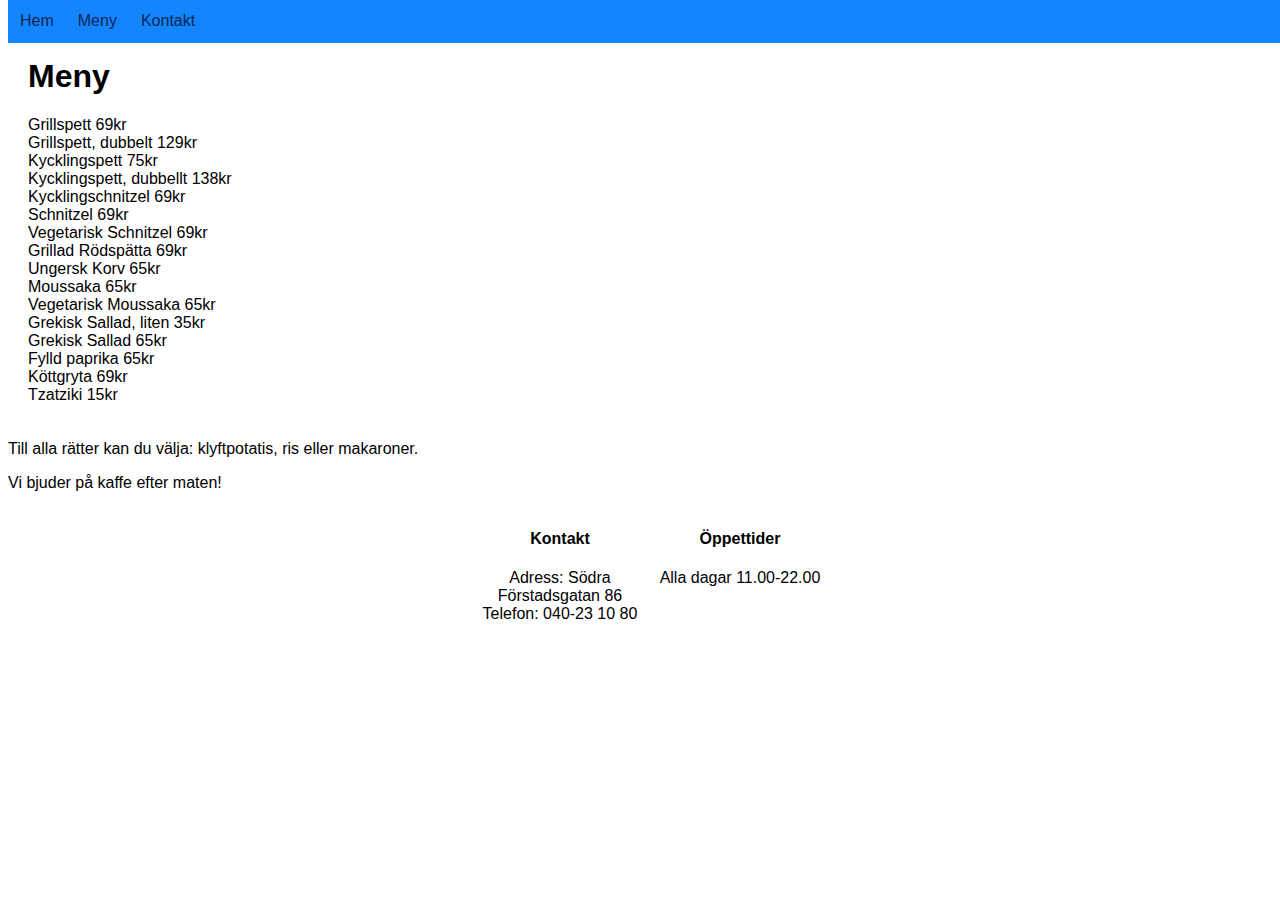
==== meny.html @ aeca6cf6 "Add files via upload" ====
<!DOCTYPE html>
<html lang="en">
<head>
	<meta charset="utf-8">
	<meta content="IE=edge,chrome=1" http-equiv="X-UA-Compatible">
	<meta content="width=device-width, initial-scale=1" name="viewport">
	<title>PLAKA</title>
	
	<link href="style.css" rel="stylesheet">
</head>
<body>
	<nav>
		<ul class="mainNav">
		<li> <a href="index.html">Hem</a></li>	
		<li> <a href="meny.html">Meny</a></li>
		<li> <a href="#outter">Kontakt</a></li>		
		</ul>
	</nav>
	<section>


		<ul class="meny">
			<h1>Meny</h1>
  <li>Grillspett 69kr</li>
  <li>Grillspett, dubbelt 129kr</li>
  <li>Kycklingspett 75kr</li>
  <li>Kycklingspett, dubbellt 138kr</li>
  <li>Kycklingschnitzel 69kr</li>
  <li>Schnitzel 69kr</li>
  <li>Vegetarisk Schnitzel 69kr</li>
  <li>Grillad Rödspätta 69kr</li>
  <li>Ungersk Korv 65kr</li>
  <li>Moussaka 65kr</li>
  <li>Vegetarisk Moussaka 65kr</li>
  <li>Grekisk Sallad, liten 35kr</li>
  <li>Grekisk Sallad 65kr</li>
  <li>Fylld paprika 65kr</li>
  <li>Köttgryta 69kr</li>
  <li>Tzatziki 15kr</li>
</ul>
<p class="sansserif" >Till alla rätter kan du välja: klyftpotatis, ris eller makaroner.</p>
<p class="sansserif" >Vi bjuder på kaffe efter maten!</p>
</section>
<footer id="footer">

<div id="outter">
<div id="div1"> <ul class="sansserif">
				<li>
					<h4>Kontakt</h4>
				</li>
				<li>Adress: Södra Förstadsgatan 86</li>
				<li>Telefon: 040-23 10 80</li>
			</ul>
			<ul>
	</div>
<div id="div2"> <h4 class="sansserif">Öppettider</h4>
				
				<p class="sansserif">Alla dagar 11.00-22.00</p> 
			</div>
<div style="clear:both"></div>
</div>
	
					
			
</footer>
	</body>	
</html>
---- style.css ----
body {
  font-family: Helvetica, Arial, Sans-Serif;
}

nav {
	display: flex;
	justify-content: space-between;
	flex-flow: row nowrap;
}
nav ul {
	margin: 0;
	padding: 0;
	list-style-type: none;
	overflow: hidden;
	background-color: #1285ff;
}

ul.mainNav {
    margin-bottom: 30px;
}

nav li {
	float: left;
}
nav li a {
	display: block;
	padding: 12px 12px 13px 12px;
	color: #0f2654;
	text-decoration: none;
}
nav li a:hover {
	background-color: #0d1f82;
	color: #FFF;
}
nav ul {
  position: fixed;
  top: 0;
  width: 100%;
}

.container {
  text-align: center;
  color: white;
  margin-top: 50px;
}

.centered {
  position: absolute;
  top: 50%;
  left: 50%;
  transform: translate(-50%, -50%);
  font-size: 100px;
  color: #1285ff;
  background-color: #ffffff9e
}

h1 {
    color: #1285ff
    text-align: center;
    margin-top: 30px;
}


h3 {
    color: #1285ff;
    text-align: center;
}


li {
    list-style-type: none;
}

ul.meny{
  list-style-type: none;
  margin: 0;
  padding: 20px;
}

p.brod {
text-align: justify;
padding-left: 200px;
padding-right: 200px;
background-color: #1285ff87;
padding-top: 80px;
padding-bottom: 80px;
    
}


  .parallax {
  /* The image used */
  background-image: url("hav.jpg");


  min-height: 500px; 


  background-attachment: fixed;
  background-position: center;
  background-repeat: no-repeat;
  background-size: cover;
}


}

.foreground {
  margin-top: auto;
  margin-bottom: 50px;
  transform-origin: 0;
  transform: translateZ(3px);
}
#outter{
width: 400px;
padding: 0;
margin: 0 auto;
}

#div1, #div2{
width: 50%;
float: left;
text-align:center;}


  @media only screen and (max-width:600px) {
	body {
		background-color: #1285ff87;
	}
	.header_logo h1 {
		font-size: 15px;
	}
	nav.mainNav {
		display: none;
	}
	nav.mobileNav {
		display: block;

		.centered {
  position: absolute;
  top: 50%;
  left: 50%;
  transform: translate(-50%, -50%);
  font-size: 20px;
  color: #1285ff;
  background-color: #ffffff9e

		p.brod{
		{
			text-align: left;
}
 
}
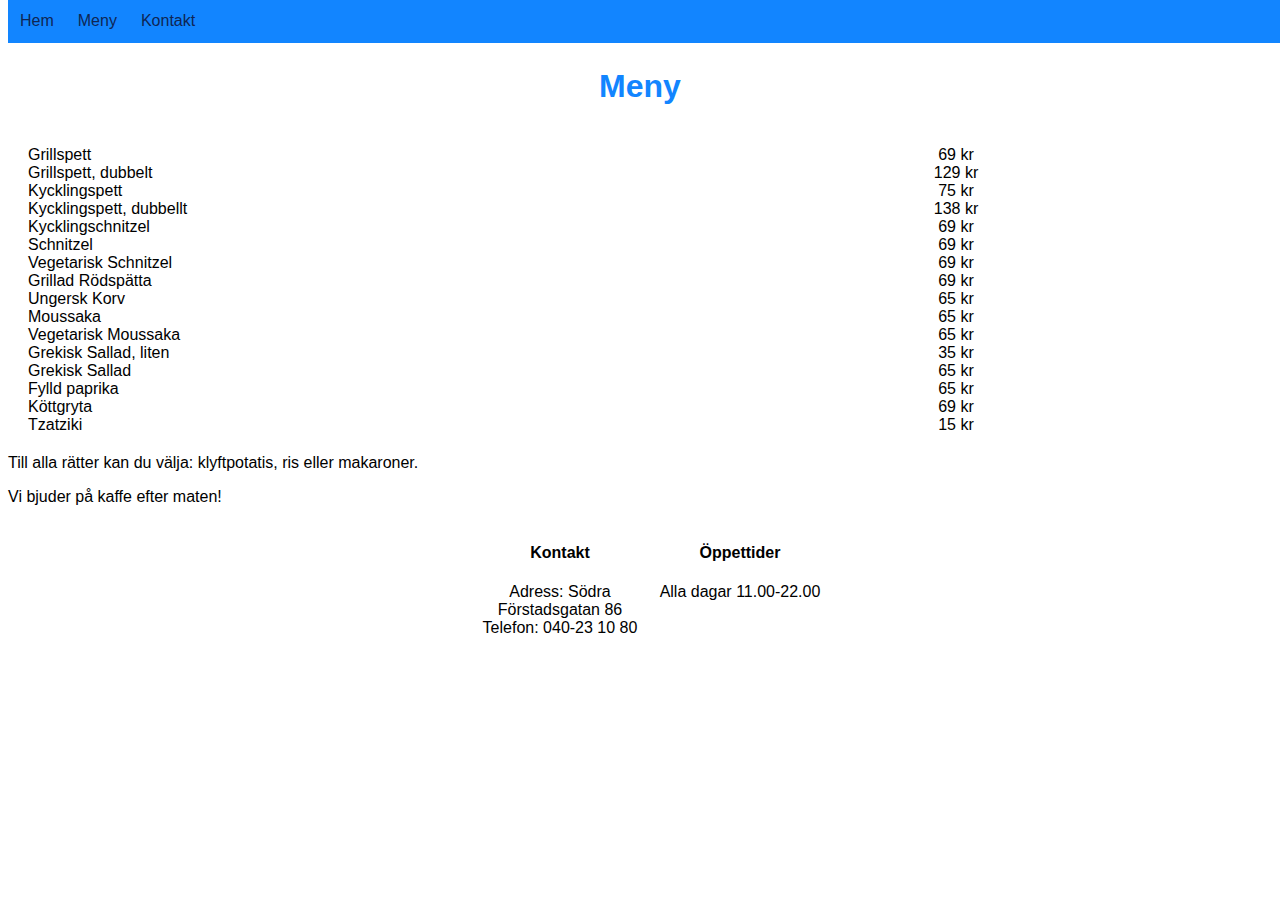
==== commit 9a124df7: "Add files via upload" ====
--- a/meny.html
+++ b/meny.html
@@ -16,35 +16,71 @@
 		<li> <a href="#outter">Kontakt</a></li>		
 		</ul>
 	</nav>
+
+	<nav class="mobileNav">
+		<ul>
+		<li> <a href="index.html">Hem</a></li>	
+		<li> <a href="meny.html">Meny</a></li>
+		<li> <a href="#outter">Kontakt</a></li>		
+		</ul>
+	</nav>
+
 	<section>
 
 
-		<ul class="meny">
+		
 			<h1>Meny</h1>
-  <li>Grillspett 69kr</li>
-  <li>Grillspett, dubbelt 129kr</li>
-  <li>Kycklingspett 75kr</li>
-  <li>Kycklingspett, dubbellt 138kr</li>
-  <li>Kycklingschnitzel 69kr</li>
-  <li>Schnitzel 69kr</li>
-  <li>Vegetarisk Schnitzel 69kr</li>
-  <li>Grillad Rödspätta 69kr</li>
-  <li>Ungersk Korv 65kr</li>
-  <li>Moussaka 65kr</li>
-  <li>Vegetarisk Moussaka 65kr</li>
-  <li>Grekisk Sallad, liten 35kr</li>
-  <li>Grekisk Sallad 65kr</li>
-  <li>Fylld paprika 65kr</li>
-  <li>Köttgryta 69kr</li>
-  <li>Tzatziki 15kr</li>
+<div id="outter2">
+	<div id="div3"> 
+  <ul class="meny">
+  <li>Grillspett</li>
+  <li>Grillspett, dubbelt</li>
+  <li>Kycklingspett</li>
+  <li>Kycklingspett, dubbellt</li>
+  <li>Kycklingschnitzel</li>
+  <li>Schnitzel</li>
+  <li>Vegetarisk Schnitzel</li>
+  <li>Grillad Rödspätta</li>
+  <li>Ungersk Korv</li>
+  <li>Moussaka</li>
+  <li>Vegetarisk Moussaka</li>
+  <li>Grekisk Sallad, liten</li>
+  <li>Grekisk Sallad</li>
+  <li>Fylld paprika</li>
+  <li>Köttgryta</li>
+  <li>Tzatziki</li>
 </ul>
-<p class="sansserif" >Till alla rätter kan du välja: klyftpotatis, ris eller makaroner.</p>
-<p class="sansserif" >Vi bjuder på kaffe efter maten!</p>
+</div>
+
+<div id="div2">
+  <ul class="meny">
+  <li>69 kr</li>
+  <li>129 kr</li>
+  <li>75 kr</li>
+  <li>138 kr</li>
+  <li>69 kr</li>
+  <li>69 kr</li>
+  <li>69 kr</li>
+  <li>69 kr</li>
+  <li>65 kr</li>
+  <li>65 kr</li>
+  <li>65 kr</li>
+  <li>35 kr</li>
+  <li>65 kr</li>
+  <li>65 kr</li>
+  <li>69 kr</li>
+  <li>15 kr</li>
+</ul>
+<div style="clear:both"></div>
+</div>
+
+<p class="margin">Till alla rätter kan du välja: klyftpotatis, ris eller makaroner.</p>
+<p>Vi bjuder på kaffe efter maten!</p>
 </section>
 <footer id="footer">
 
 <div id="outter">
-<div id="div1"> <ul class="sansserif">
+<div id="div1"> <ul>
 				<li>
 					<h4>Kontakt</h4>
 				</li>
@@ -53,9 +89,9 @@
 			</ul>
 			<ul>
 	</div>
-<div id="div2"> <h4 class="sansserif">Öppettider</h4>
+<div id="div2"> <h4>Öppettider</h4>
 				
-				<p class="sansserif">Alla dagar 11.00-22.00</p> 
+				<p>Alla dagar 11.00-22.00</p> 
 			</div>
 <div style="clear:both"></div>
 </div>
--- a/style.css
+++ b/style.css
@@ -6,6 +6,7 @@
 	display: flex;
 	justify-content: space-between;
 	flex-flow: row nowrap;
+    margin-bottom: 20px;
 }
 nav ul {
 	margin: 0;
@@ -54,10 +55,15 @@
   background-color: #ffffff9e
 }
 
+h1.mobil{
+    padding-top: 20px;
+	display:none;
+}
+
 h1 {
-    color: #1285ff
+    color: #1285ff;
     text-align: center;
-    margin-top: 30px;
+    margin-top: 40px;
 }
 
 
@@ -89,7 +95,6 @@
 
 
   .parallax {
-  /* The image used */
   background-image: url("hav.jpg");
 
 
@@ -107,10 +112,11 @@
 
 .foreground {
   margin-top: auto;
-  margin-bottom: 50px;
+  margin-bottom: 00px;
   transform-origin: 0;
   transform: translateZ(3px);
 }
+
 #outter{
 width: 400px;
 padding: 0;
@@ -122,32 +128,61 @@
 float: left;
 text-align:center;}
 
+}
 
-  @media only screen and (max-width:600px) {
+#outter2{
+width: 200px;
+padding: 0;
+margin: 0 auto;
+}
+
+#div3 {
+width: 50%;
+float: left;
+text-align:left;}
+
+#div4{
+width: 50%;
+float: right;
+text-align:right;}
+
+}
+
+p.margin{
+margin-top:10px;	
+}
+
+ @media only screen and (max-width:600px) {
 	body {
 		background-color: #1285ff87;
 	}
-	.header_logo h1 {
-		font-size: 15px;
-	}
+	
 	nav.mainNav {
 		display: none;
 	}
+
 	nav.mobileNav {
+		margin-top:40px;
 		display: block;
+	}
 
-		.centered {
-  position: absolute;
-  top: 50%;
-  left: 50%;
-  transform: translate(-50%, -50%);
-  font-size: 20px;
-  color: #1285ff;
-  background-color: #ffffff9e
+	h1.mobil{
+	display:block;
+}
 
-		p.brod{
-		{
-			text-align: left;
+p.brod {
+    text-align: justify;
+    padding-left: 10px;
+    padding-right: 10px;
+    background-color: #1285ff87;
+    padding-top: 10px;
+    padding-bottom: 10px;
 }
- 
+.meny  {
+		font-size: 15px;
+	}
+
+	.container{
+	display:none;
+}
 }